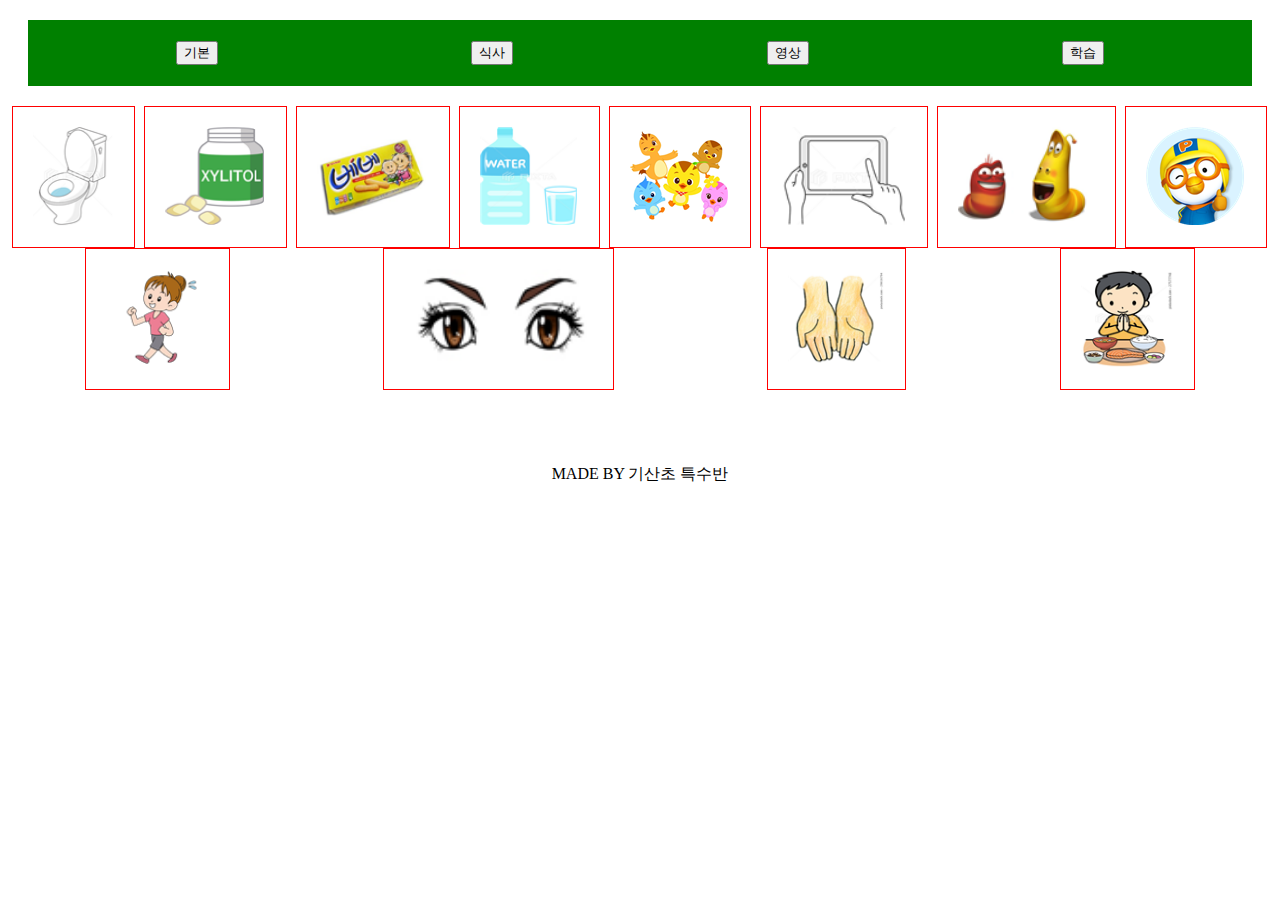
==== index.html @ 239e6fc8 "start!!" ====
<!DOCTYPE html>
<html lang="en">
  <head>
    <meta charset="UTF-8" />
    <meta http-equiv="X-UA-Compatible" content="IE=edge" />
    <meta name="viewport" content="width=device-width, initial-scale=1.0" />
    <link rel="stylesheet" href="style.css" />
    <script src="aac.js"></script>
    <title>Document</title>
  </head>

  <body>
    <section class="navbar">
      <button class="nav_btn">기본</button>

      <button class="nav_btn">식사</button>

      <button class="nav_btn">영상</button>

      <button class="nav_btn">학습</button>
    </section>

    <section class="line_1">
      <div class="aacBox">
        <div class="aacBox_content">
          <img
            onclick="play1()"
            class="content_img"
            src="img/화장실.png"
            alt="테스트 이미지"
          />
        </div>

        <div class="aacBox_content">
          <img
            onclick="play2()"
            class="content_img"
            src="img/껌.png"
            alt="테스트 이미지"
          />
        </div>

        <div class="aacBox_content">
          <img
            onclick="play3()"
            class="content_img"
            src="img/과자.png"
            alt="테스트 이미지"
          />
        </div>

        <div class="aacBox_content">
          <img
            onclick="play4()"
            class="content_img"
            src="img/물.png"
            alt="테스트 이미지"
          />
        </div>

        <div class="aacBox_content">
          <img
            onclick="play5()"
            class="content_img"
            src="img/까투리.png"
            alt="테스트 이미지"
          />
        </div>

        <div class="aacBox_content">
          <img
            onclick="play6()"
            class="content_img"
            src="img/테블릿.png"
            alt="테스트 이미지"
          />
        </div>

        <div class="aacBox_content">
          <img
            onclick="play7()"
            class="content_img"
            src="img/라바.png"
            alt="테스트 이미지"
          />
        </div>

        <div class="aacBox_content">
          <img
            onclick="play8()"
            class="content_img"
            src="img/뽀로로.png"
            alt="테스트 이미지"
          />
        </div>

        <div class="aacBox_content">
          <img
            onclick="play9()"
            class="content_img"
            src="img/가고싶어요.png"
            alt="테스트 이미지"
          />
        </div>

        <div class="aacBox_content">
          <img
            onclick="play10()"
            class="content_img"
            src="img/보고싶어요.png"
            alt="테스트 이미지"
          />
        </div>

        <div class="aacBox_content">
          <img
            onclick="play11()"
            class="content_img"
            src="img/주세요.png"
            alt="테스트 이미지"
          />
        </div>

        <div class="aacBox_content">
          <img
            onclick="play12()"
            class="content_img"
            src="img/잘먹겠습니다.png"
            alt="테스트 이미지"
          />
        </div>
      </div>
    </section>
    <br /><br /><br />

    <footer class="footer">MADE BY 기산초 특수반</footer>
  </body>
</html>
---- style.css ----
.line_1 {
  display: flex;
  justify-content: center;
}

.aacBox {
  display: flex;
  flex-flow: row wrap;
  justify-content: space-around;
  margin: auto;
}

.aacBox_content {
  border: solid 1px red;
  width: cal(100%/5);
  height: 100px;
  margin: auto;
  cursor: pointer;
  padding: 20px;
}

.content_img {
  width: 100%;
  height: 100%;
}

.navbar {
  margin: 20px;
  padding: 20px;
  background-color: green;
  border: solid 1px green;
  align-items: center;
  text-align: center;
  display: flex;
  justify-content: space-around;
}

.nav_btn {
  width: cal(100%/4);
}

.footer {
  text-align: center;
  margin-top: 20px;
}
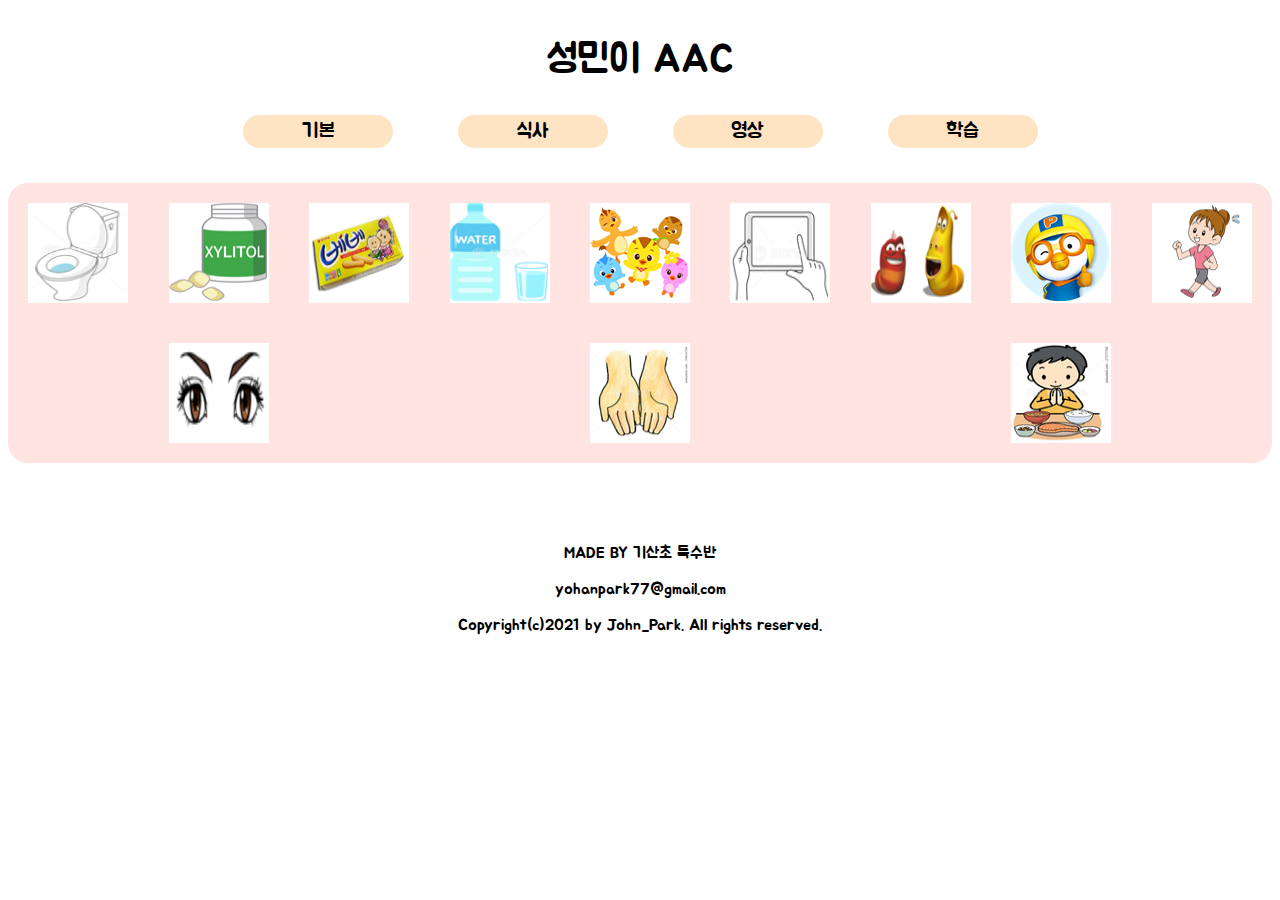
==== commit 77f2d5fa: "2021.09.09. update" ====
--- a/index.html
+++ b/index.html
@@ -4,20 +4,35 @@
     <meta charset="UTF-8" />
     <meta http-equiv="X-UA-Compatible" content="IE=edge" />
     <meta name="viewport" content="width=device-width, initial-scale=1.0" />
+    <link rel="preconnect" href="https://fonts.googleapis.com" />
+    <link rel="preconnect" href="https://fonts.gstatic.com" crossorigin />
+    <link
+      href="https://fonts.googleapis.com/css2?family=Jua&display=swap"
+      rel="stylesheet"
+    />
+    <link
+      rel="stylesheet"
+      href="https://use.fontawesome.com/releases/v5.15.4/css/all.css"
+      integrity="sha384-DyZ88mC6Up2uqS4h/KRgHuoeGwBcD4Ng9SiP4dIRy0EXTlnuz47vAwmeGwVChigm"
+      crossorigin="anonymous"
+    />
     <link rel="stylesheet" href="style.css" />
     <script src="aac.js"></script>
-    <title>Document</title>
+    <title>온라인 AAC 프로그램</title>
   </head>
 
   <body>
     <section class="navbar">
-      <button class="nav_btn">기본</button>
+      <div class="nav_hader">성민이 AAC</div>
+      <div class="nav_btnBox">
+        <button class="nav_btn">기본</button>
 
-      <button class="nav_btn">식사</button>
+        <button class="nav_btn">식사</button>
 
-      <button class="nav_btn">영상</button>
+        <button class="nav_btn">영상</button>
 
-      <button class="nav_btn">학습</button>
+        <button class="nav_btn">학습</button>
+      </div>
     </section>
 
     <section class="line_1">
@@ -133,6 +148,18 @@
     </section>
     <br /><br /><br />
 
-    <footer class="footer">MADE BY 기산초 특수반</footer>
+    <footer class="footer">
+      <p>MADE BY 기산초 특수반</p>
+      <p>
+        <i class="fas fa-envelope"></i>
+        <a class="mail" href="mailto:yohanpark77@gmail.com"
+          >yohanpark77@gmail.com</a
+        >
+      </p>
+      <p>
+        <i class="fas fa-copyright"></i>Copyright(c)2021 by John_Park. All
+        rights reserved.
+      </p>
+    </footer>
   </body>
 </html>
--- a/style.css
+++ b/style.css
@@ -1,6 +1,12 @@
+* {
+  font-family: 'Jua', sans-serif;
+}
+
 .line_1 {
   display: flex;
   justify-content: center;
+  background-color: #FFE4E1;
+  border-radius: 20px;
 }
 
 .aacBox {
@@ -8,11 +14,11 @@
   flex-flow: row wrap;
   justify-content: space-around;
   margin: auto;
+  
 }
 
 .aacBox_content {
-  border: solid 1px red;
-  width: cal(100%/5);
+  /* border: solid 1px red; */
   height: 100px;
   margin: auto;
   cursor: pointer;
@@ -20,26 +26,49 @@
 }
 
 .content_img {
-  width: 100%;
-  height: 100%;
+  width:  100px;
+  height: 100px;
 }
 
 .navbar {
   margin: 20px;
-  padding: 20px;
-  background-color: green;
-  border: solid 1px green;
+  padding: 15px;
+  background-color: whitesmoke
   align-items: center;
   text-align: center;
-  display: flex;
-  justify-content: space-around;
 }
 
 .nav_btn {
-  width: cal(100%/4);
+  width: 150px;
+  margin: 30px;
+  margin-bottom: 0px;
+  font-size: 20px;
+  padding: 4px;
+  border-radius: 20px;
+  background-color: bisque;
+  border: none;
 }
 
+.nav_btn:hover{
+  color: white;
+  background-color: crimson;
+}
+
+
 .footer {
+  display: block;
   text-align: center;
   margin-top: 20px;
 }
+
+.nav_hader {
+  font-size: 40px;
+}
+
+.mail {
+  text-decoration: none;
+  color: black;
+}
+.mail:hover{
+  color: crimson;
+}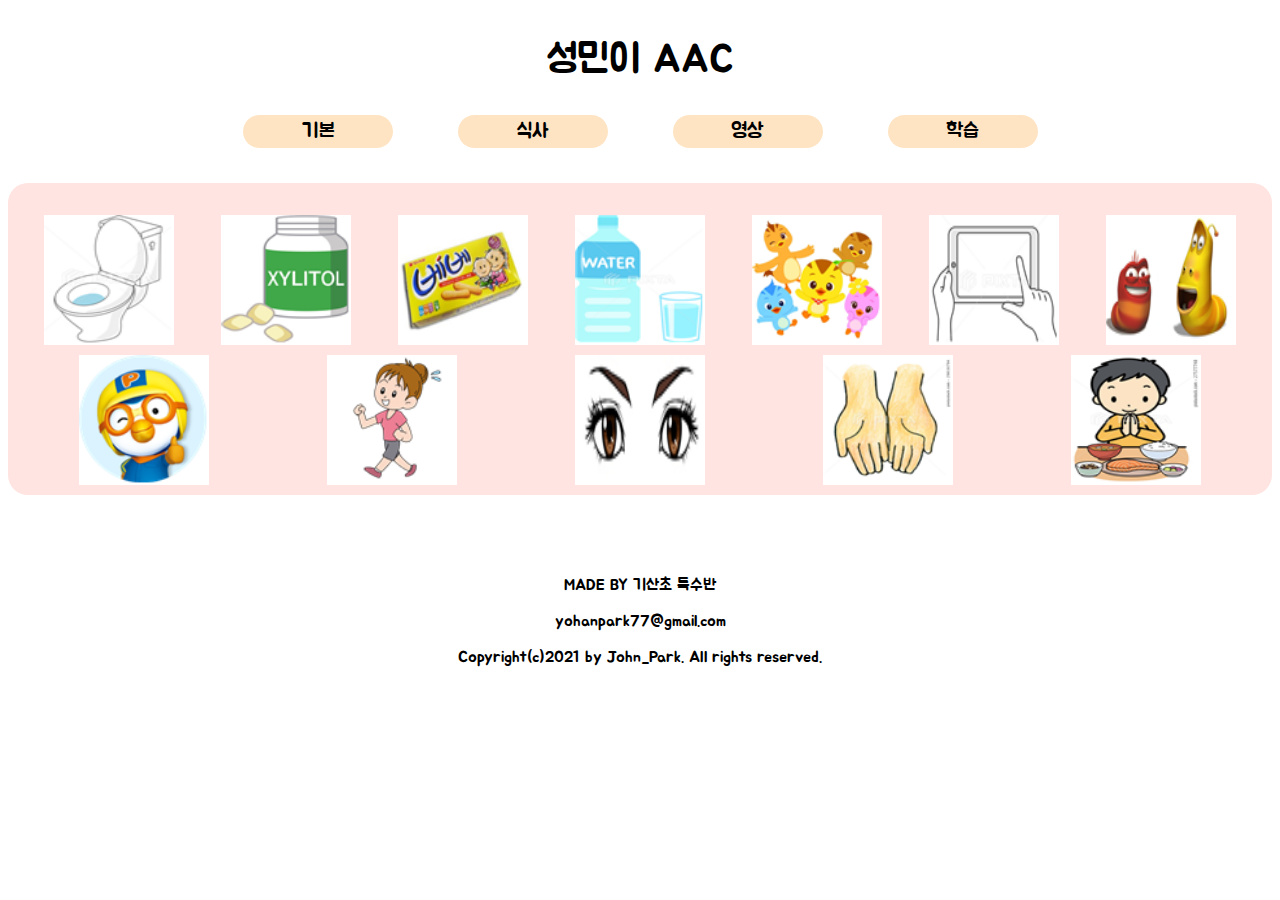
==== commit 47670ff4: "2021.09.10.update" ====
--- a/index.html
+++ b/index.html
@@ -17,7 +17,7 @@
       crossorigin="anonymous"
     />
     <link rel="stylesheet" href="style.css" />
-    <script src="aac.js"></script>
+
     <title>온라인 AAC 프로그램</title>
   </head>
 
@@ -161,5 +161,6 @@
         rights reserved.
       </p>
     </footer>
+    <script src="aac.js"></script>
   </body>
 </html>
--- a/style.css
+++ b/style.css
@@ -13,6 +13,8 @@
   display: flex;
   flex-flow: row wrap;
   justify-content: space-around;
+  padding: 12px;
+  padding-bottom: 20px;
   margin: auto;
   
 }
@@ -26,8 +28,8 @@
 }
 
 .content_img {
-  width:  100px;
-  height: 100px;
+  width:  130px;
+  height: 130px;
 }
 
 .navbar {
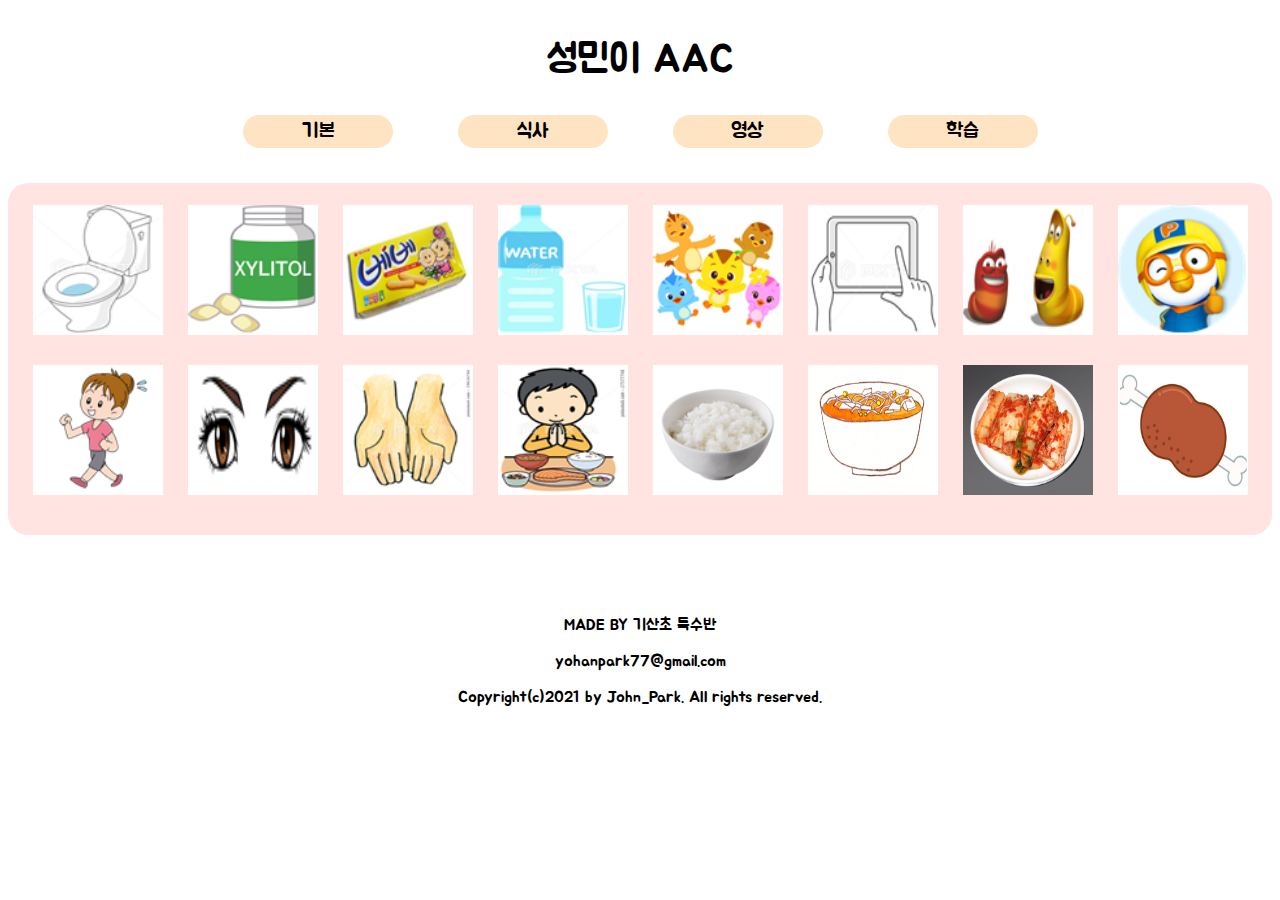
==== commit 809041f3: "2021.10.22" ====
--- a/index.html
+++ b/index.html
@@ -38,6 +38,7 @@
     <section class="line_1">
       <div class="aacBox">
         <div class="aacBox_content">
+          <!-- <div class="aacBox_content_text">화장실</div> -->
           <img
             onclick="play1()"
             class="content_img"
@@ -141,6 +142,42 @@
             onclick="play12()"
             class="content_img"
             src="img/잘먹겠습니다.png"
+            alt="테스트 이미지"
+          />
+        </div>
+
+        <div class="aacBox_content">
+          <img
+            onclick="play13()"
+            class="content_img"
+            src="img/밥.png"
+            alt="테스트 이미지"
+          />
+        </div>
+
+        <div class="aacBox_content">
+          <img
+            onclick="play16()"
+            class="content_img"
+            src="img/국.png"
+            alt="테스트 이미지"
+          />
+        </div>
+
+        <div class="aacBox_content">
+          <img
+            onclick="play14()"
+            class="content_img"
+            src="img/김치.png"
+            alt="테스트 이미지"
+          />
+        </div>
+
+        <div class="aacBox_content">
+          <img
+            onclick="play15()"
+            class="content_img"
+            src="img/고기.png"
             alt="테스트 이미지"
           />
         </div>
--- a/style.css
+++ b/style.css
@@ -21,10 +21,10 @@
 
 .aacBox_content {
   /* border: solid 1px red; */
-  height: 100px;
+  height: 140px;
   margin: auto;
   cursor: pointer;
-  padding: 20px;
+  padding: 10px;
 }
 
 .content_img {
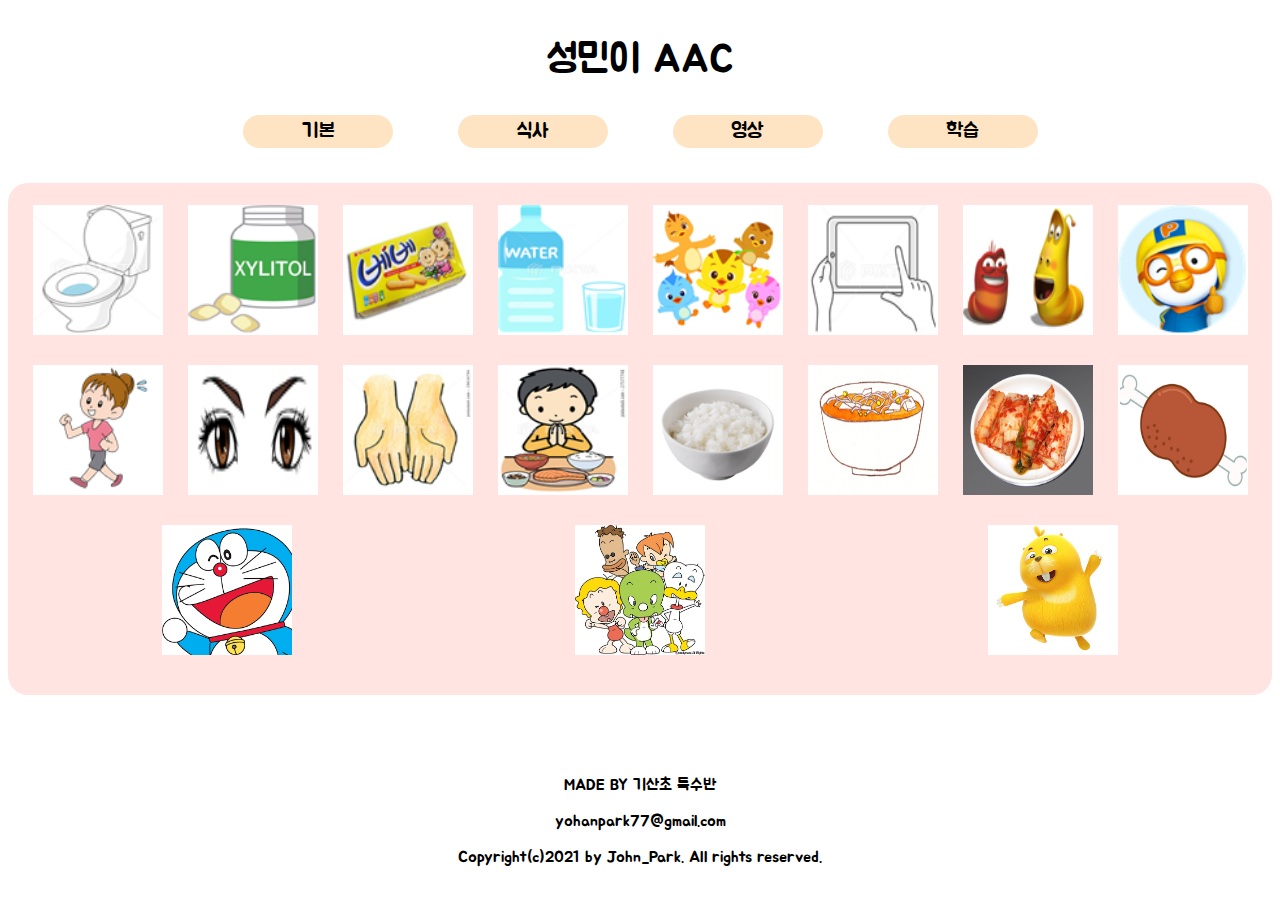
==== commit a540b83f: "2021.10.22." ====
--- a/index.html
+++ b/index.html
@@ -181,6 +181,33 @@
             alt="테스트 이미지"
           />
         </div>
+
+        <div class="aacBox_content">
+          <img
+            onclick="play17()"
+            class="content_img"
+            src="img/도라애몽.png"
+            alt="테스트 이미지"
+          />
+        </div>
+
+        <div class="aacBox_content">
+          <img
+            onclick="play18()"
+            class="content_img"
+            src="img/둘리.png"
+            alt="테스트 이미지"
+          />
+        </div>
+
+        <div class="aacBox_content">
+          <img
+            onclick="play19()"
+            class="content_img"
+            src="img/두다다쿵.png"
+            alt="테스트 이미지"
+          />
+        </div>
       </div>
     </section>
     <br /><br /><br />
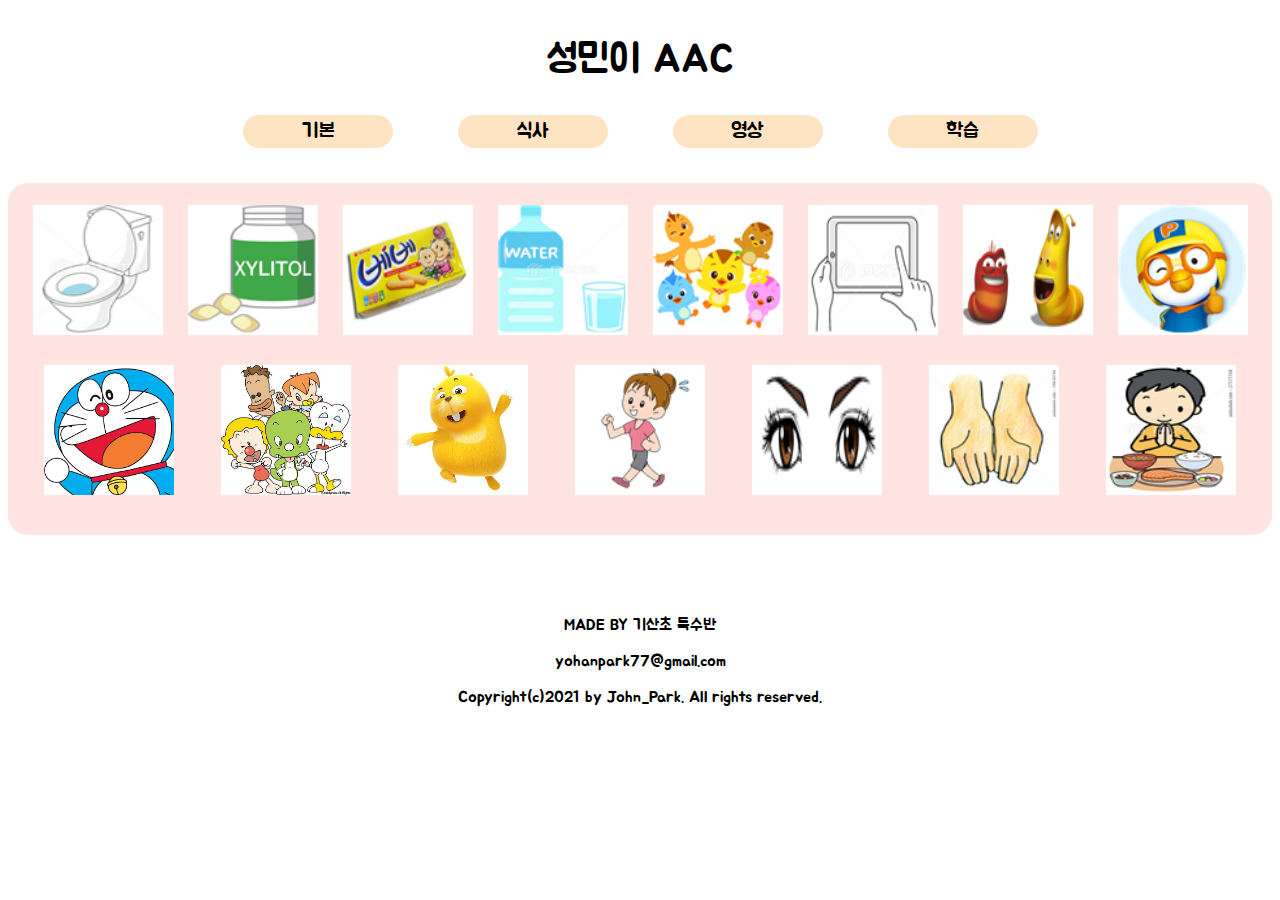
==== commit 760a8ac1: "2021.10.26." ====
--- a/index.html
+++ b/index.html
@@ -27,7 +27,9 @@
       <div class="nav_btnBox">
         <button class="nav_btn">기본</button>
 
-        <button class="nav_btn">식사</button>
+        <button class="nav_btn" onclick="location.href='Food.html'">
+          식사
+        </button>
 
         <button class="nav_btn">영상</button>
 
@@ -112,6 +114,33 @@
 
         <div class="aacBox_content">
           <img
+            onclick="play17()"
+            class="content_img"
+            src="img/도라애몽.png"
+            alt="테스트 이미지"
+          />
+        </div>
+
+        <div class="aacBox_content">
+          <img
+            onclick="play18()"
+            class="content_img"
+            src="img/둘리.png"
+            alt="테스트 이미지"
+          />
+        </div>
+
+        <div class="aacBox_content">
+          <img
+            onclick="play19()"
+            class="content_img"
+            src="img/두다다쿵.png"
+            alt="테스트 이미지"
+          />
+        </div>
+
+        <div class="aacBox_content">
+          <img
             onclick="play9()"
             class="content_img"
             src="img/가고싶어요.png"
@@ -145,69 +174,6 @@
             alt="테스트 이미지"
           />
         </div>
-
-        <div class="aacBox_content">
-          <img
-            onclick="play13()"
-            class="content_img"
-            src="img/밥.png"
-            alt="테스트 이미지"
-          />
-        </div>
-
-        <div class="aacBox_content">
-          <img
-            onclick="play16()"
-            class="content_img"
-            src="img/국.png"
-            alt="테스트 이미지"
-          />
-        </div>
-
-        <div class="aacBox_content">
-          <img
-            onclick="play14()"
-            class="content_img"
-            src="img/김치.png"
-            alt="테스트 이미지"
-          />
-        </div>
-
-        <div class="aacBox_content">
-          <img
-            onclick="play15()"
-            class="content_img"
-            src="img/고기.png"
-            alt="테스트 이미지"
-          />
-        </div>
-
-        <div class="aacBox_content">
-          <img
-            onclick="play17()"
-            class="content_img"
-            src="img/도라애몽.png"
-            alt="테스트 이미지"
-          />
-        </div>
-
-        <div class="aacBox_content">
-          <img
-            onclick="play18()"
-            class="content_img"
-            src="img/둘리.png"
-            alt="테스트 이미지"
-          />
-        </div>
-
-        <div class="aacBox_content">
-          <img
-            onclick="play19()"
-            class="content_img"
-            src="img/두다다쿵.png"
-            alt="테스트 이미지"
-          />
-        </div>
       </div>
     </section>
     <br /><br /><br />
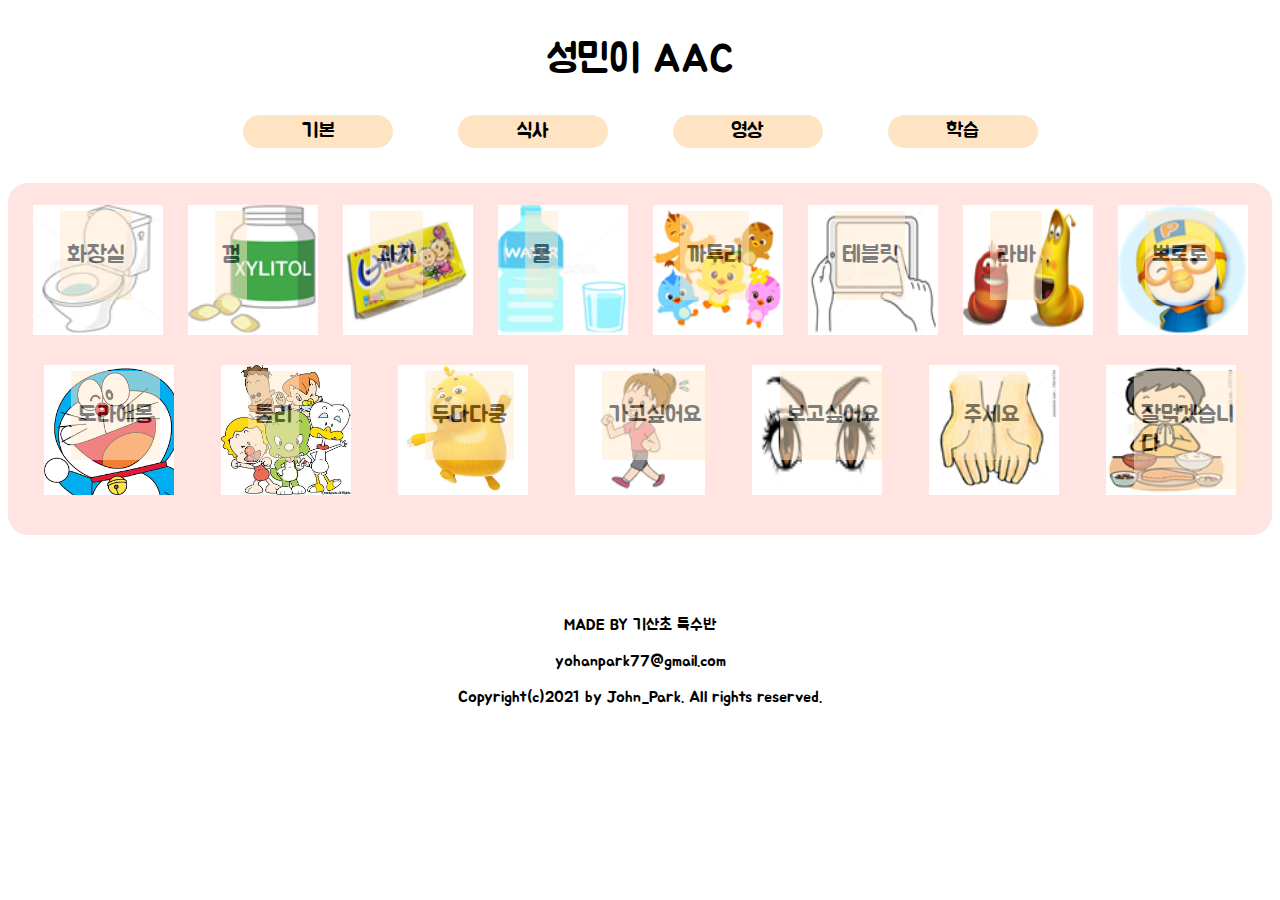
==== commit a2261c46: "2021.12.03.(add text)" ====
--- a/index.html
+++ b/index.html
@@ -47,6 +47,9 @@
             src="img/화장실.png"
             alt="테스트 이미지"
           />
+          <div class="text">
+            <p>화장실</p>
+          </div>
         </div>
 
         <div class="aacBox_content">
@@ -56,6 +59,9 @@
             src="img/껌.png"
             alt="테스트 이미지"
           />
+          <div class="text">
+            <p>껌</p>
+          </div>
         </div>
 
         <div class="aacBox_content">
@@ -65,6 +71,9 @@
             src="img/과자.png"
             alt="테스트 이미지"
           />
+          <div class="text">
+            <p>과자</p>
+          </div>
         </div>
 
         <div class="aacBox_content">
@@ -74,6 +83,9 @@
             src="img/물.png"
             alt="테스트 이미지"
           />
+          <div class="text">
+            <p>물</p>
+          </div>
         </div>
 
         <div class="aacBox_content">
@@ -83,6 +95,9 @@
             src="img/까투리.png"
             alt="테스트 이미지"
           />
+          <div class="text">
+            <p>까투리</p>
+          </div>
         </div>
 
         <div class="aacBox_content">
@@ -92,6 +107,9 @@
             src="img/테블릿.png"
             alt="테스트 이미지"
           />
+          <div class="text">
+            <p>테블릿</p>
+          </div>
         </div>
 
         <div class="aacBox_content">
@@ -101,6 +119,9 @@
             src="img/라바.png"
             alt="테스트 이미지"
           />
+          <div class="text">
+            <p>라바</p>
+          </div>
         </div>
 
         <div class="aacBox_content">
@@ -110,6 +131,9 @@
             src="img/뽀로로.png"
             alt="테스트 이미지"
           />
+          <div class="text">
+            <p>뽀로로</p>
+          </div>
         </div>
 
         <div class="aacBox_content">
@@ -119,6 +143,9 @@
             src="img/도라애몽.png"
             alt="테스트 이미지"
           />
+          <div class="text">
+            <p>도라애몽</p>
+          </div>
         </div>
 
         <div class="aacBox_content">
@@ -128,6 +155,9 @@
             src="img/둘리.png"
             alt="테스트 이미지"
           />
+          <div class="text">
+            <p>둘리</p>
+          </div>
         </div>
 
         <div class="aacBox_content">
@@ -137,6 +167,9 @@
             src="img/두다다쿵.png"
             alt="테스트 이미지"
           />
+          <div class="text">
+            <p>두다다쿵</p>
+          </div>
         </div>
 
         <div class="aacBox_content">
@@ -146,6 +179,9 @@
             src="img/가고싶어요.png"
             alt="테스트 이미지"
           />
+          <div class="text">
+            <p>가고싶어요</p>
+          </div>
         </div>
 
         <div class="aacBox_content">
@@ -155,6 +191,9 @@
             src="img/보고싶어요.png"
             alt="테스트 이미지"
           />
+          <div class="text">
+            <p>보고싶어요</p>
+          </div>
         </div>
 
         <div class="aacBox_content">
@@ -164,6 +203,9 @@
             src="img/주세요.png"
             alt="테스트 이미지"
           />
+          <div class="text">
+            <p>주세요</p>
+          </div>
         </div>
 
         <div class="aacBox_content">
@@ -173,6 +215,9 @@
             src="img/잘먹겠습니다.png"
             alt="테스트 이미지"
           />
+          <div class="text">
+            <p>잘먹겠습니다</p>
+          </div>
         </div>
       </div>
     </section>
--- a/style.css
+++ b/style.css
@@ -25,6 +25,18 @@
   margin: auto;
   cursor: pointer;
   padding: 10px;
+  position: relative;
+}
+
+.text {
+  font-size: 23px;
+  opacity: 0.5;
+  padding: 7px;
+  margin: 0px;
+  position: absolute;
+  top: 10%;
+  left:25%;
+  background-color: blanchedalmond;
 }
 
 .content_img {
